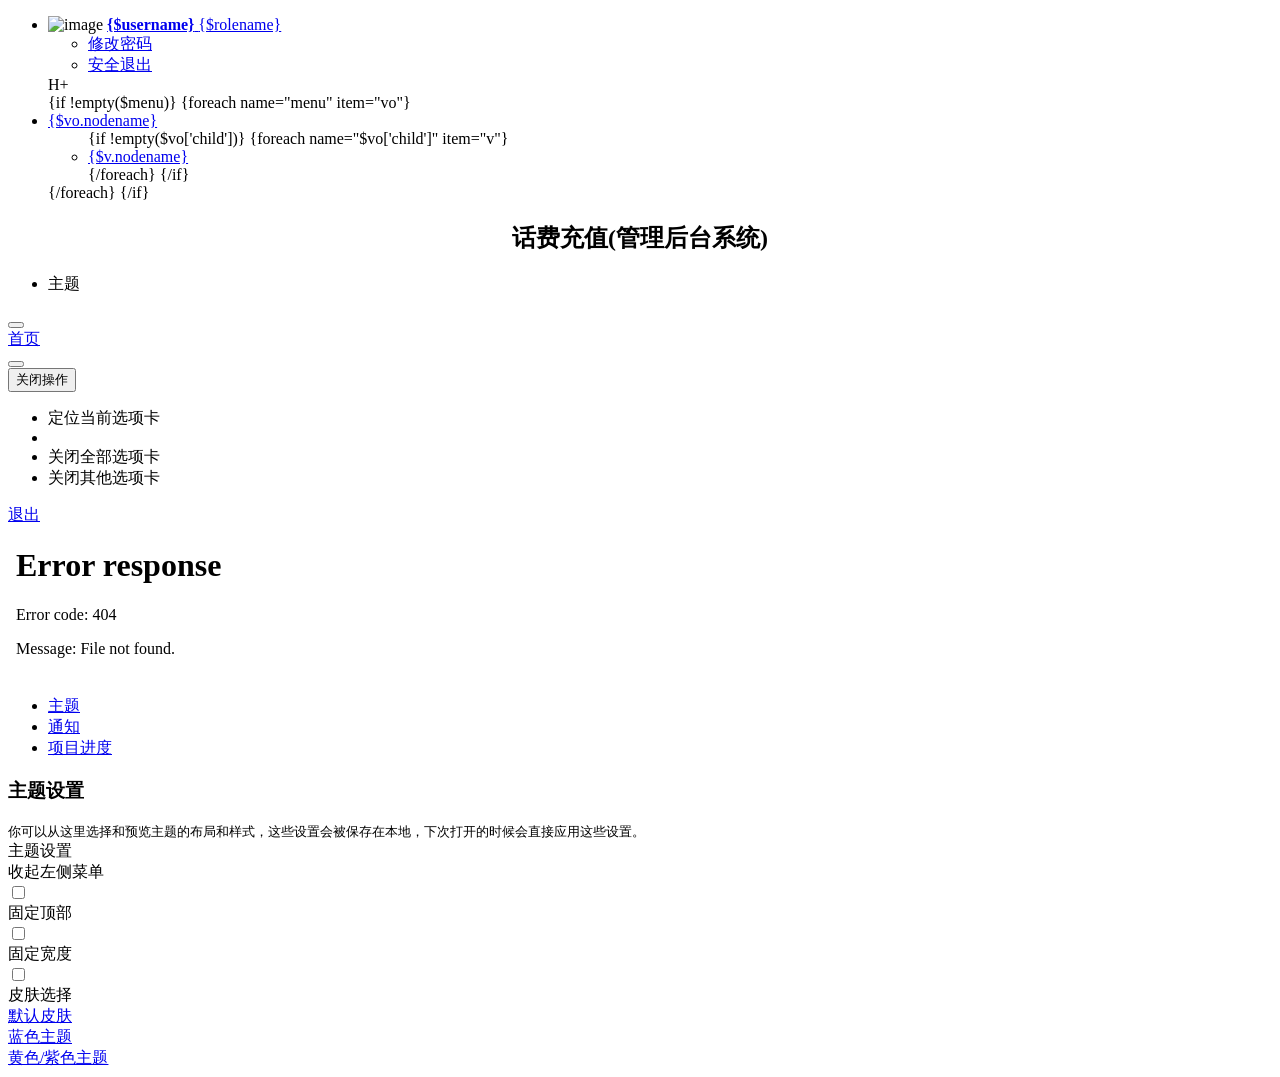
==== application/admin/view/index.html @ 03f9e957 "第八次 提交" ====
<!DOCTYPE html>
<html>

<head>
    <meta charset="utf-8">
    <meta name="viewport" content="width=device-width, initial-scale=1.0">
    <meta name="renderer" content="webkit">
    <meta http-equiv="Cache-Control" content="no-siteapp" />
    <title>话费充值(管理后台系统)</title>

    <meta name="keywords" content="">
    <meta name="description" content="">

    <!--[if lt IE 9]>
    <meta http-equiv="refresh" content="0;ie.html" />
    <![endif]-->

   <!--   <link rel="shortcut icon" href="favicon.ico">   -->
    <link href="__CSS__/bootstrap.min14ed.css?v=3.3.6" rel="stylesheet">
    <link href="__CSS__/font-awesome.min93e3.css?v=4.4.0" rel="stylesheet">
    <link href="__CSS__/animate.min.css" rel="stylesheet">
    <link href="__CSS__/style.min862f.css?v=4.1.0" rel="stylesheet">
</head>

<body class="fixed-sidebar full-height-layout gray-bg" style="overflow:hidden">
    <div id="wrapper">
        <!--左侧导航开始-->
        <nav class="navbar-default navbar-static-side" role="navigation">
            <div class="nav-close"><i class="fa fa-times-circle"></i>
            </div>
            <div class="sidebar-collapse">
                <ul class="nav" id="side-menu">
                    <li class="nav-header">
                        <div class="dropdown profile-element">
                            <span><img alt="image" class="img-circle" src="__IMG__/profile_small.jpg" /></span>
                            <a data-toggle="dropdown" class="dropdown-toggle" href="#">
                                <span class="clear">
                               <span class="block m-t-xs"><strong class="font-bold">{$username}</strong></span>
                                <span class="text-muted text-xs block">{$rolename}<b class="caret"></b></span>
                                </span>
                            </a>
                            <ul class="dropdown-menu animated fadeInRight m-t-xs">
                            	<!-- 修改密码 跳转到iframe框 -->
                                <li><a class="J_menuItem" href="{:url('admin/login/updatePassword')}">修改密码</a></li>
                                <li><a href="{:url('admin/login/loginOut')}">安全退出</a></li>
                            </ul>
                        </div>
                        <div class="logo-element">H+
                        </div>
                    </li>
                    
                    <!-- 菜单栏 -->
                    {if !empty($menu)}
                    {foreach name="menu" item="vo"}   
                    <li>
                        <a href="{$vo.href}">
                            <span class="nav-label">{$vo.nodename}</span>
                            <span class="fa arrow"></span>
                        </a>
                        <ul class="nav nav-second-level">
                        	{if !empty($vo['child'])}
                            {foreach name="$vo['child']" item="v"}
	                        <li>
	                           <a class="J_menuItem" href="{$v.href}" data-index="0">{$v.nodename}</a>
	                        </li>
                            {/foreach}
                            {/if}
                        </ul>
                    </li>
                   
                    {/foreach}
                    {/if}
                     <!-- 菜单栏结束 -->
                </ul>
            </div>
        </nav>
        <!--左侧导航结束-->
        <!--右侧部分开始-->
        <div id="page-wrapper" class="gray-bg dashbard-1">
            <div class="row border-bottom">
                <nav class="navbar navbar-static-top" role="navigation" style="margin-bottom: 0">
                    <div class="navbar-header" style="text-align:center"><a class="navbar-minimalize minimalize-styl-2 btn btn-primary " href="#"><i class="fa fa-bars"></i> </a>
                    	<h2>话费充值(管理后台系统)</h2>
                    </div>
                    <ul class="nav navbar-top-links navbar-right">
                        <li class="dropdown hidden-xs">
                            <a class="right-sidebar-toggle" aria-expanded="false">
                                <i class="fa fa-tasks"></i> 主题
                            </a>
                        </li>
                    </ul>
                </nav>
            </div>
            <div class="row content-tabs">
                <button class="roll-nav roll-left J_tabLeft"><i class="fa fa-backward"></i>
                </button>
                <nav class="page-tabs J_menuTabs">
                    <div class="page-tabs-content">
                        <a href="javascript:;" class="active J_menuTab" data-id="index_v1.html">首页</a>
                    </div>
                </nav>
                <button class="roll-nav roll-right J_tabRight"><i class="fa fa-forward"></i>
                </button>
                <div class="btn-group roll-nav roll-right">
                    <button class="dropdown J_tabClose" data-toggle="dropdown">关闭操作<span class="caret"></span>

                    </button>
                    <ul role="menu" class="dropdown-menu dropdown-menu-right">
                        <li class="J_tabShowActive"><a>定位当前选项卡</a>
                        </li>
                        <li class="divider"></li>
                        <li class="J_tabCloseAll"><a>关闭全部选项卡</a>
                        </li>
                        <li class="J_tabCloseOther"><a>关闭其他选项卡</a>
                        </li>
                    </ul>
                </div>
                <a href="{:url('admin/login/loginOut')}" class="roll-nav roll-right J_tabExit"><i class="fa fa fa-sign-out"></i> 退出</a>
            </div>
            <div class="row J_mainContent" id="content-main">
                <iframe class="J_iframe" name="iframe0" width="100%" height="100%" src="{:url('Index/indexPage')}" frameborder="0" data-id="index_v1.html" seamless></iframe>
            </div>
            <div class="footer">
               
            </div>
        </div>
        <!--右侧部分结束-->
        <!--右侧边栏开始-->
        <div id="right-sidebar">
            <div class="sidebar-container">

                <ul class="nav nav-tabs navs-3">

                    <li class="active">
                        <a data-toggle="tab" href="#tab-1">
                            <i class="fa fa-gear"></i> 主题
                        </a>
                    </li>
                    <li class=""><a data-toggle="tab" href="#tab-2">
                        通知
                    </a>
                    </li>
                    <li><a data-toggle="tab" href="#tab-3">
                        项目进度
                    </a>
                    </li>
                </ul>

                <div class="tab-content">
                    <div id="tab-1" class="tab-pane active">
                        <div class="sidebar-title">
                            <h3> <i class="fa fa-comments-o"></i> 主题设置</h3>
                            <small><i class="fa fa-tim"></i> 你可以从这里选择和预览主题的布局和样式，这些设置会被保存在本地，下次打开的时候会直接应用这些设置。</small>
                        </div>
                        <div class="skin-setttings">
                            <div class="title">主题设置</div>
                            <div class="setings-item">
                                <span>收起左侧菜单</span>
                                <div class="switch">
                                    <div class="onoffswitch">
                                        <input type="checkbox" name="collapsemenu" class="onoffswitch-checkbox" id="collapsemenu">
                                        <label class="onoffswitch-label" for="collapsemenu">
                                            <span class="onoffswitch-inner"></span>
                                            <span class="onoffswitch-switch"></span>
                                        </label>
                                    </div>
                                </div>
                            </div>
                            <div class="setings-item">
                                <span>固定顶部</span>

                                <div class="switch">
                                    <div class="onoffswitch">
                                        <input type="checkbox" name="fixednavbar" class="onoffswitch-checkbox" id="fixednavbar">
                                        <label class="onoffswitch-label" for="fixednavbar">
                                            <span class="onoffswitch-inner"></span>
                                            <span class="onoffswitch-switch"></span>
                                        </label>
                                    </div>
                                </div>
                            </div>
                            <div class="setings-item">
                                <span>
                        固定宽度
                    </span>

                                <div class="switch">
                                    <div class="onoffswitch">
                                        <input type="checkbox" name="boxedlayout" class="onoffswitch-checkbox" id="boxedlayout">
                                        <label class="onoffswitch-label" for="boxedlayout">
                                            <span class="onoffswitch-inner"></span>
                                            <span class="onoffswitch-switch"></span>
                                        </label>
                                    </div>
                                </div>
                            </div>
                            <div class="title">皮肤选择</div>
                            <div class="setings-item default-skin nb">
                                <span class="skin-name ">
                         <a href="#" class="s-skin-0">
                             默认皮肤
                         </a>
                    </span>
                            </div>
                            <div class="setings-item blue-skin nb">
                                <span class="skin-name ">
                        <a href="#" class="s-skin-1">
                            蓝色主题
                        </a>
                    </span>
                            </div>
                            <div class="setings-item yellow-skin nb">
                                <span class="skin-name ">
                        <a href="#" class="s-skin-3">
                            黄色/紫色主题
                        </a>
                    </span>
                            </div>
                        </div>
                    </div>
                   
                </div>

            </div>
        </div>
        <!--右侧边栏结束-->
    </div>
    <script src="__JS__/jquery.min.js?v=2.1.4"></script>
    <script src="__JS__/bootstrap.min.js?v=3.3.6"></script>
    <script src="__JS__/plugins/metisMenu/jquery.metisMenu.js"></script>
    <script src="__JS__/plugins/slimscroll/jquery.slimscroll.min.js"></script>
    <script src="__JS__/plugins/layer/layer.min.js"></script>
    <script src="__JS__/hplus.min.js?v=4.1.0"></script>
    <script type="text/javascript" src="__JS__/contabs.min.js"></script>
    <script src="__JS__/plugins/pace/pace.min.js"></script>
</body>

</html>
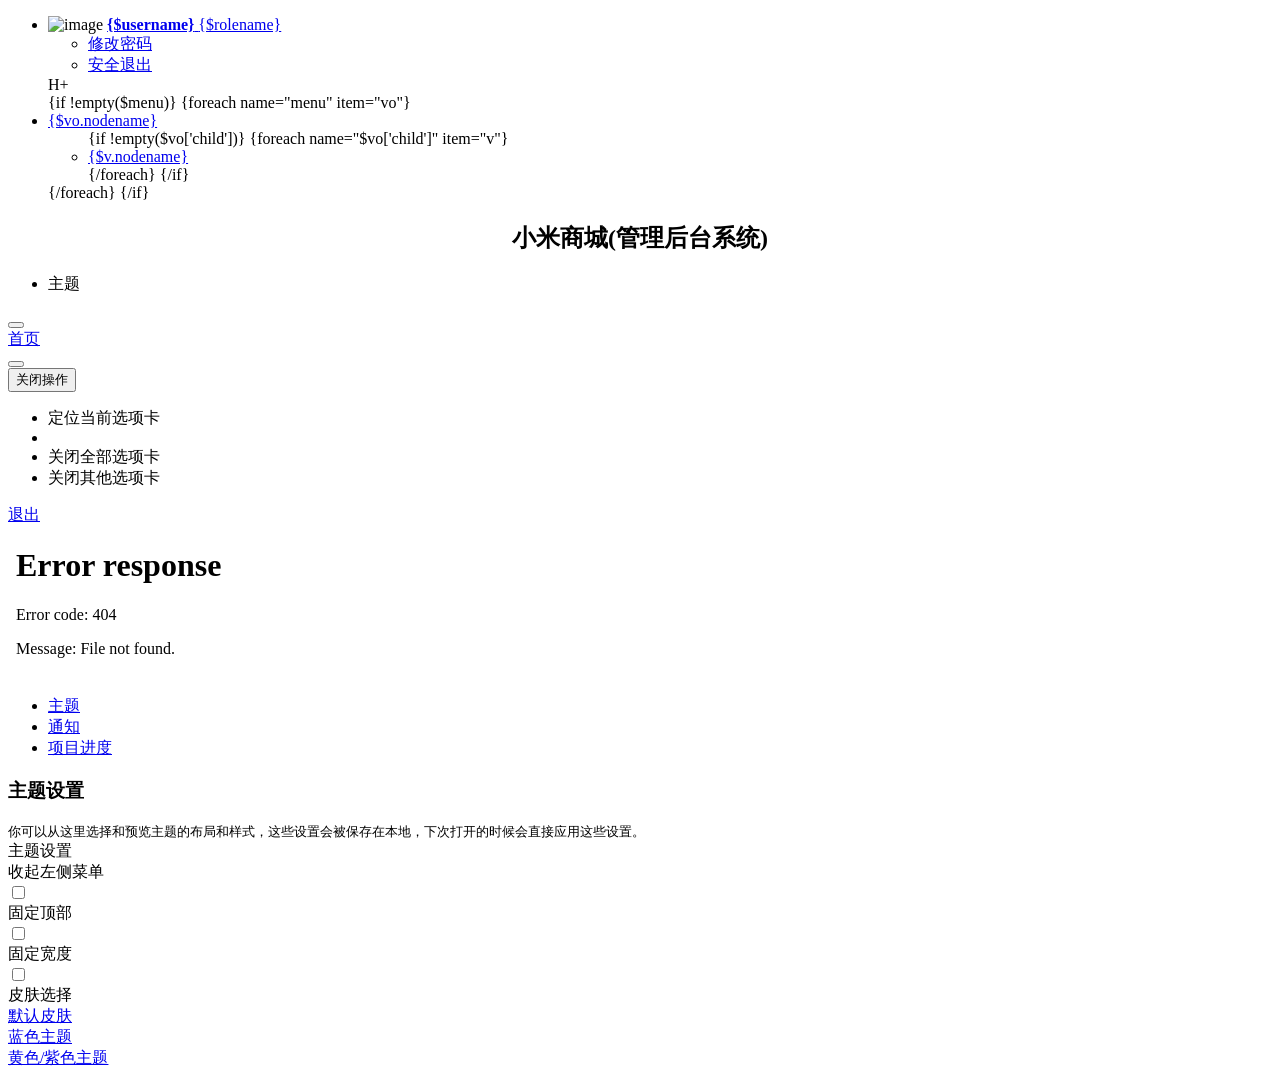
==== commit f69623e8: "第二十七次 提交" ====
--- a/application/admin/view/index.html
+++ b/application/admin/view/index.html
@@ -6,7 +6,7 @@
     <meta name="viewport" content="width=device-width, initial-scale=1.0">
     <meta name="renderer" content="webkit">
     <meta http-equiv="Cache-Control" content="no-siteapp" />
-    <title>话费充值(管理后台系统)</title>
+    <title>小米商城(管理后台系统)</title>
 
     <meta name="keywords" content="">
     <meta name="description" content="">
@@ -80,7 +80,7 @@
             <div class="row border-bottom">
                 <nav class="navbar navbar-static-top" role="navigation" style="margin-bottom: 0">
                     <div class="navbar-header" style="text-align:center"><a class="navbar-minimalize minimalize-styl-2 btn btn-primary " href="#"><i class="fa fa-bars"></i> </a>
-                    	<h2>话费充值(管理后台系统)</h2>
+                    	<h2>小米商城(管理后台系统)</h2>
                     </div>
                     <ul class="nav navbar-top-links navbar-right">
                         <li class="dropdown hidden-xs">
